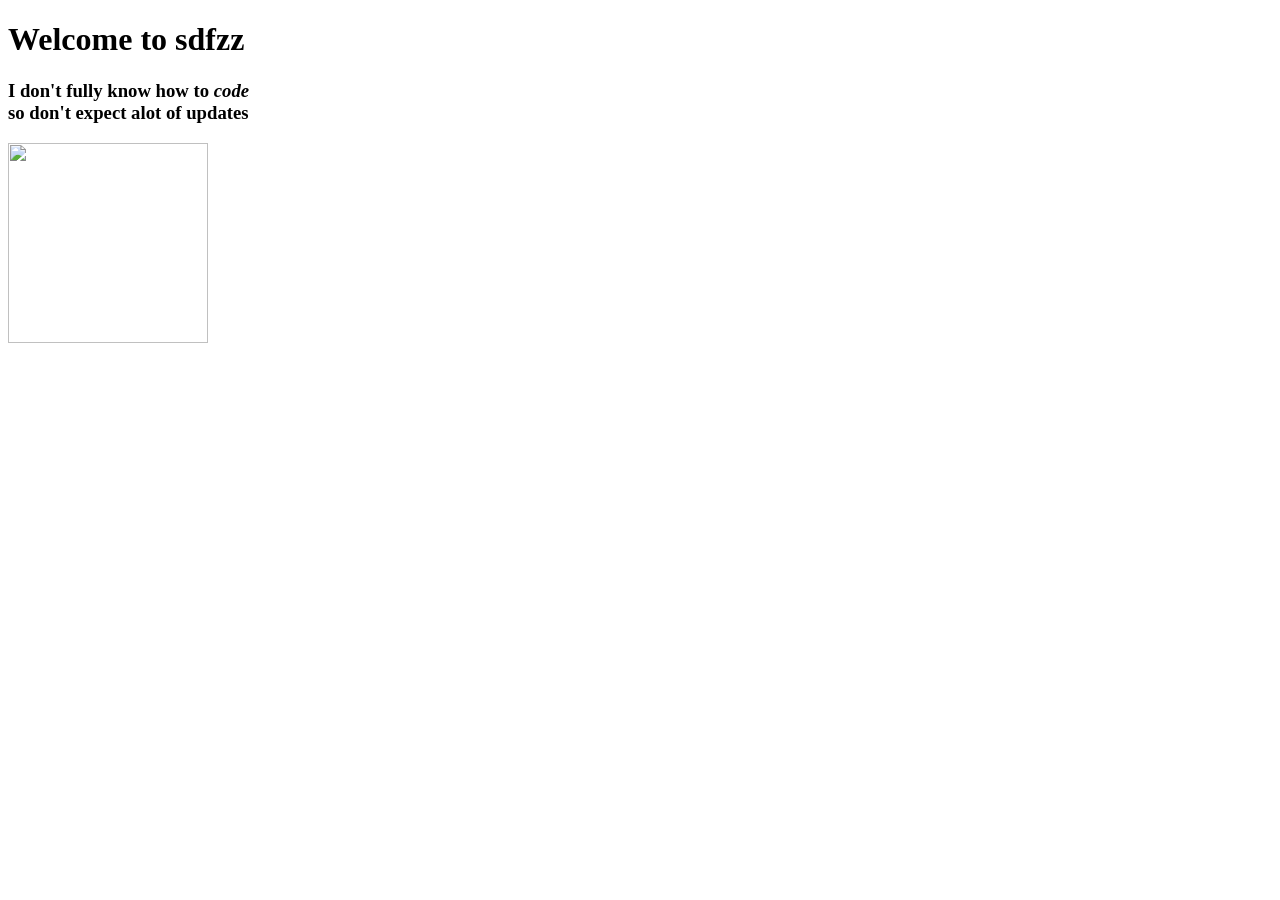
==== Index.html @ 3dce68c4 "Index.html" ====
<!DOCTYPE html>
<html>
    <head>
    <Title>sdfzz</Title>
    </head>

    <body>
    <h1><strong>Welcome</strong> to sdfzz</h1>

    <h3>
    I don't fully know how to <em>code</em><br>
    so don't expect alot of updates
    </h3>
    
    <img src="https://media1.tenor.com/m/Ue2HhEEP4DgAAAAd/tired-cat.gif" height="200" width="200"
    </body>
</html>
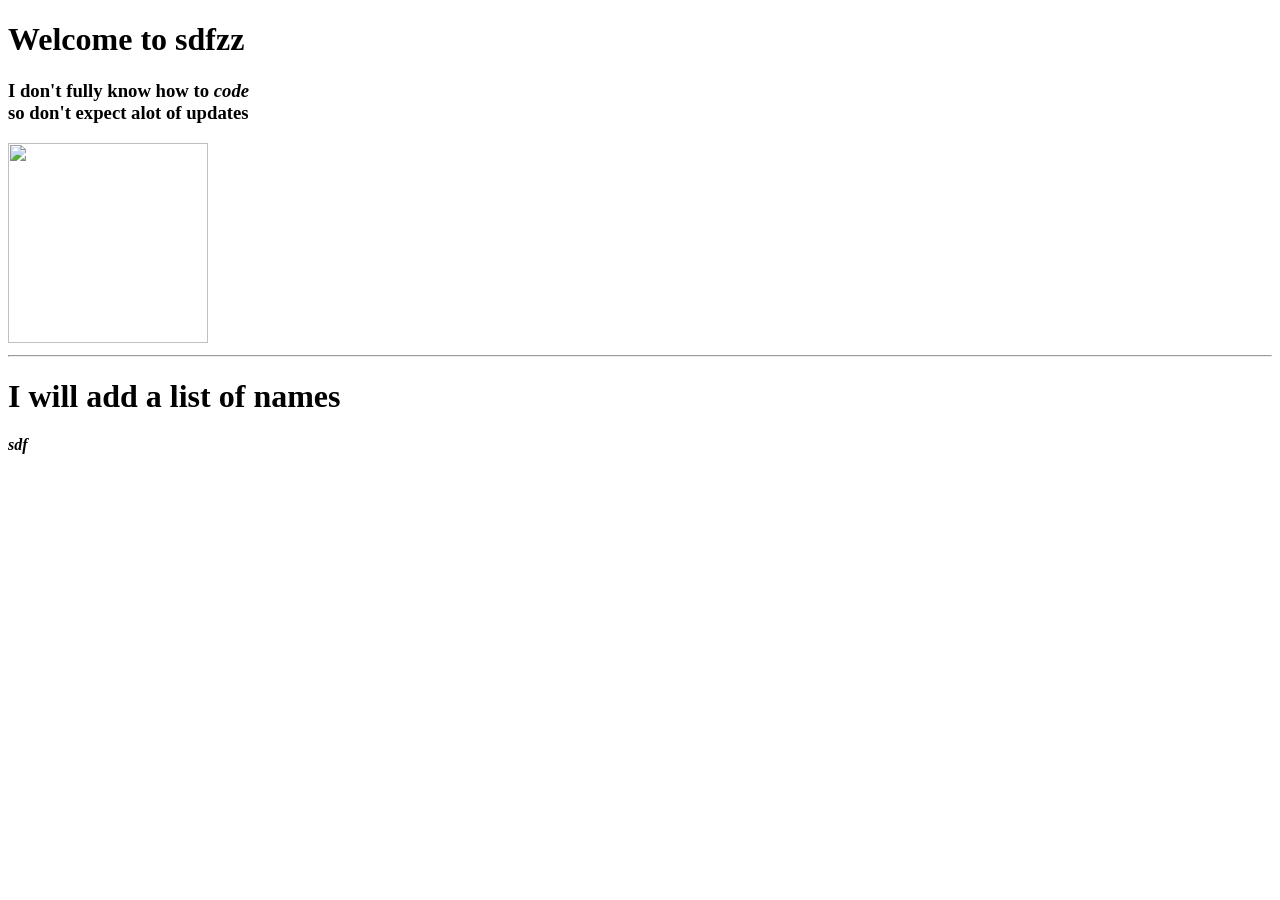
==== commit 94f1a3a4: "Update Index.html" ====
--- a/Index.html
+++ b/Index.html
@@ -14,4 +14,7 @@
     
     <img src="https://media1.tenor.com/m/Ue2HhEEP4DgAAAAd/tired-cat.gif" height="200" width="200"
     </body>
+    <hr>
+        <h1>I will add a list of names</h1>
+        <h4><em>sdf</em></h4>
 </html>
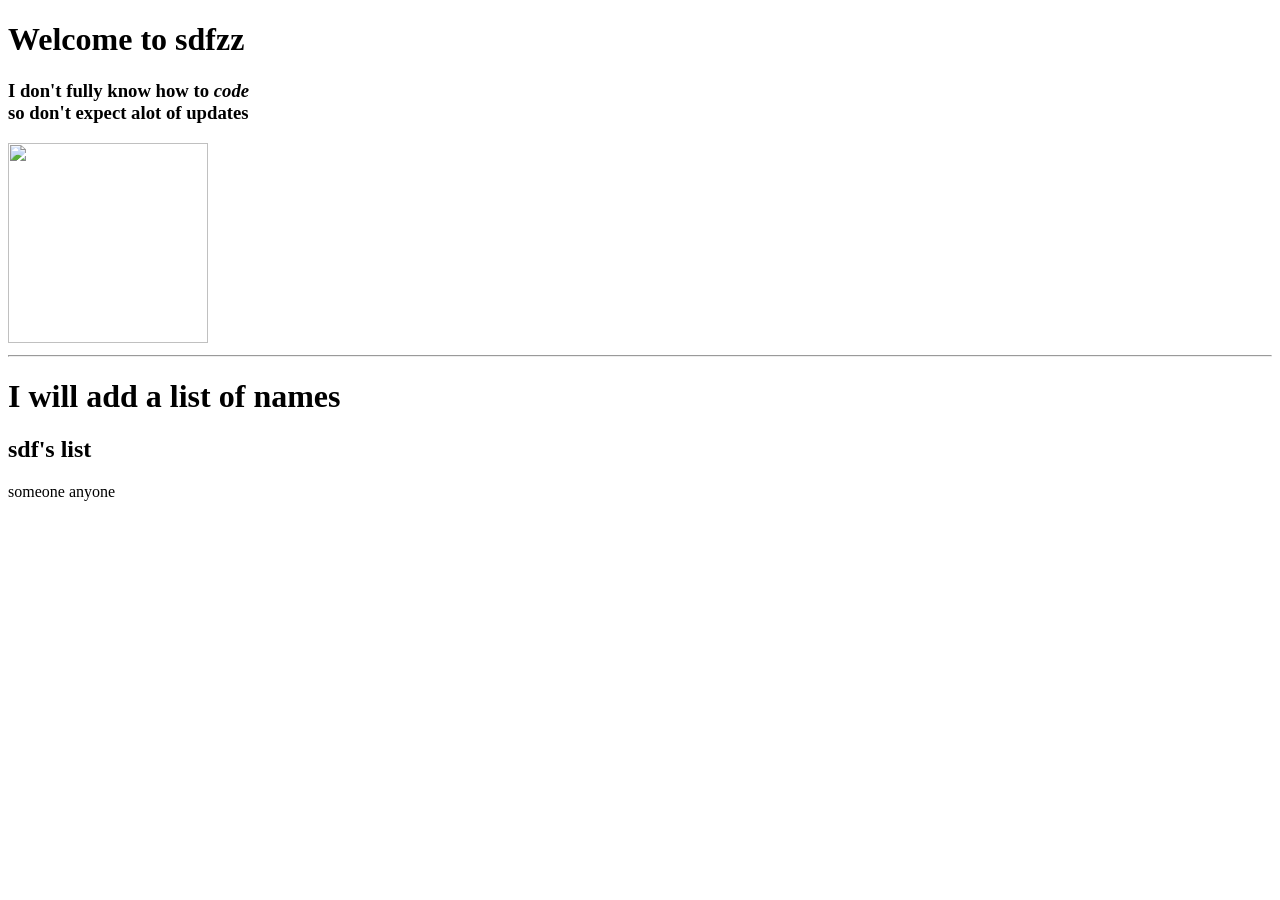
==== commit f587c5ea: "Update Index.html" ====
--- a/Index.html
+++ b/Index.html
@@ -16,5 +16,6 @@
     </body>
     <hr>
         <h1>I will add a list of names</h1>
-        <h4><em>sdf</em></h4>
+        <h2><strong>sdf's list</strong></h2>
+        <p>someone anyone</p>
 </html>
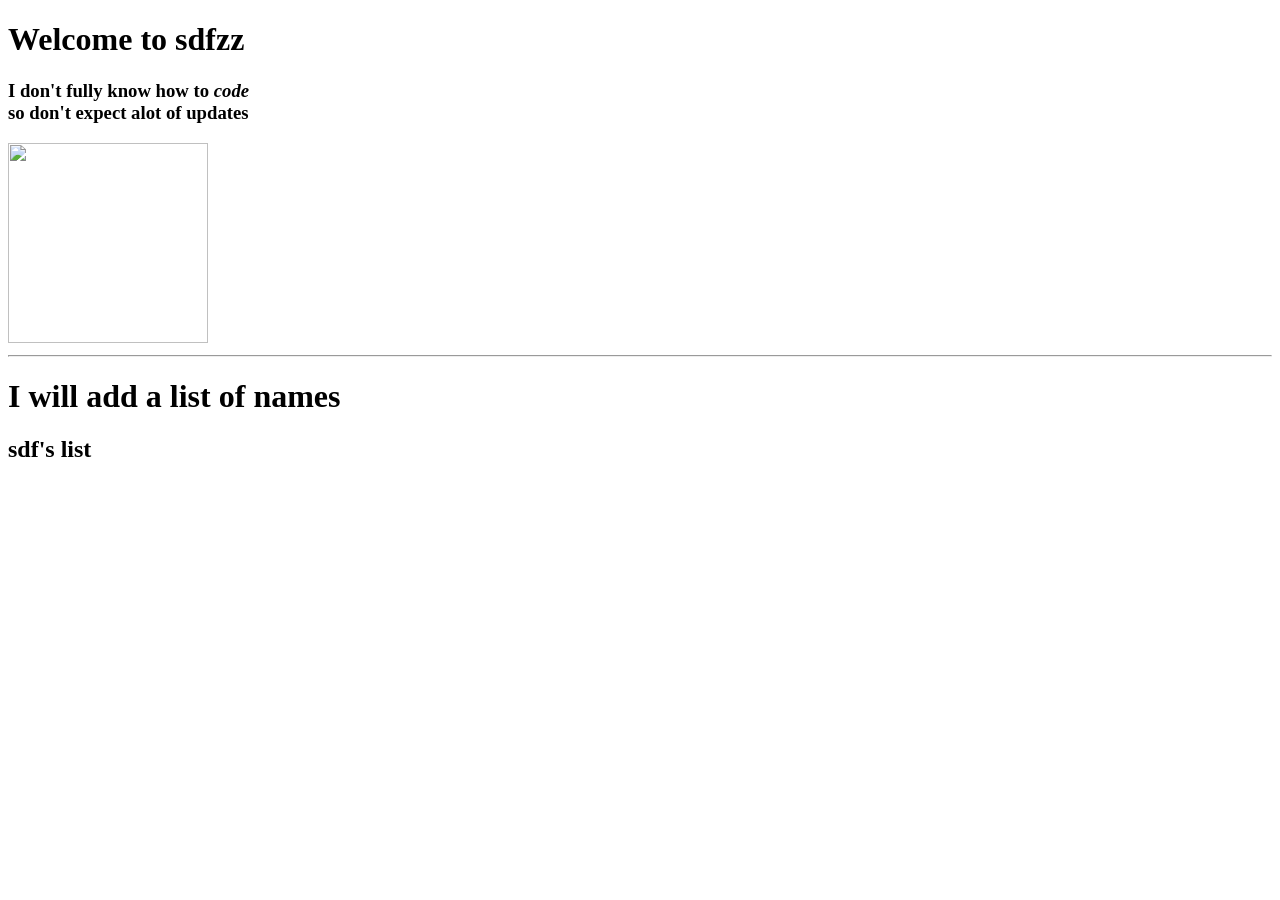
==== commit 03965dfa: "Update Index.html" ====
--- a/Index.html
+++ b/Index.html
@@ -1,6 +1,12 @@
 <!DOCTYPE html>
 <html>
     <head>
+        <link rel="stylesheet" href="css/style.css">
+        <style>
+            p {
+                color: lime;
+            }
+        </style>
     <Title>sdfzz</Title>
     </head>
 
@@ -17,5 +23,7 @@
     <hr>
         <h1>I will add a list of names</h1>
         <h2><strong>sdf's list</strong></h2>
-        <p>someone anyone</p>
+        <p>
+        
+        </p>
 </html>
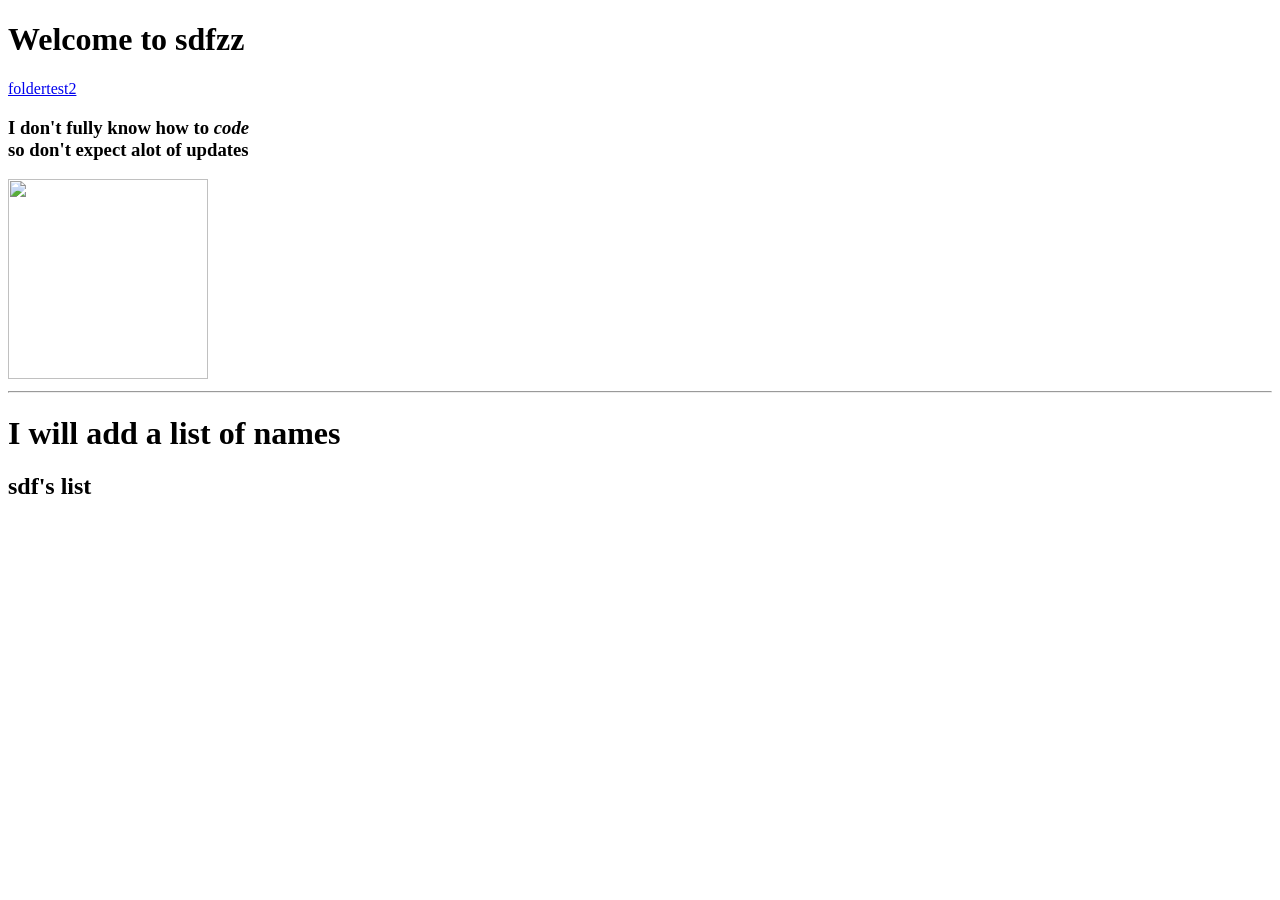
==== commit 8226c811: "Update Index.html" ====
--- a/Index.html
+++ b/Index.html
@@ -12,6 +12,9 @@
 
     <body>
     <h1><strong>Welcome</strong> to sdfzz</h1>
+        <a href="foldertest2.html">
+            foldertest2
+        </a>
 
     <h3>
     I don't fully know how to <em>code</em><br>
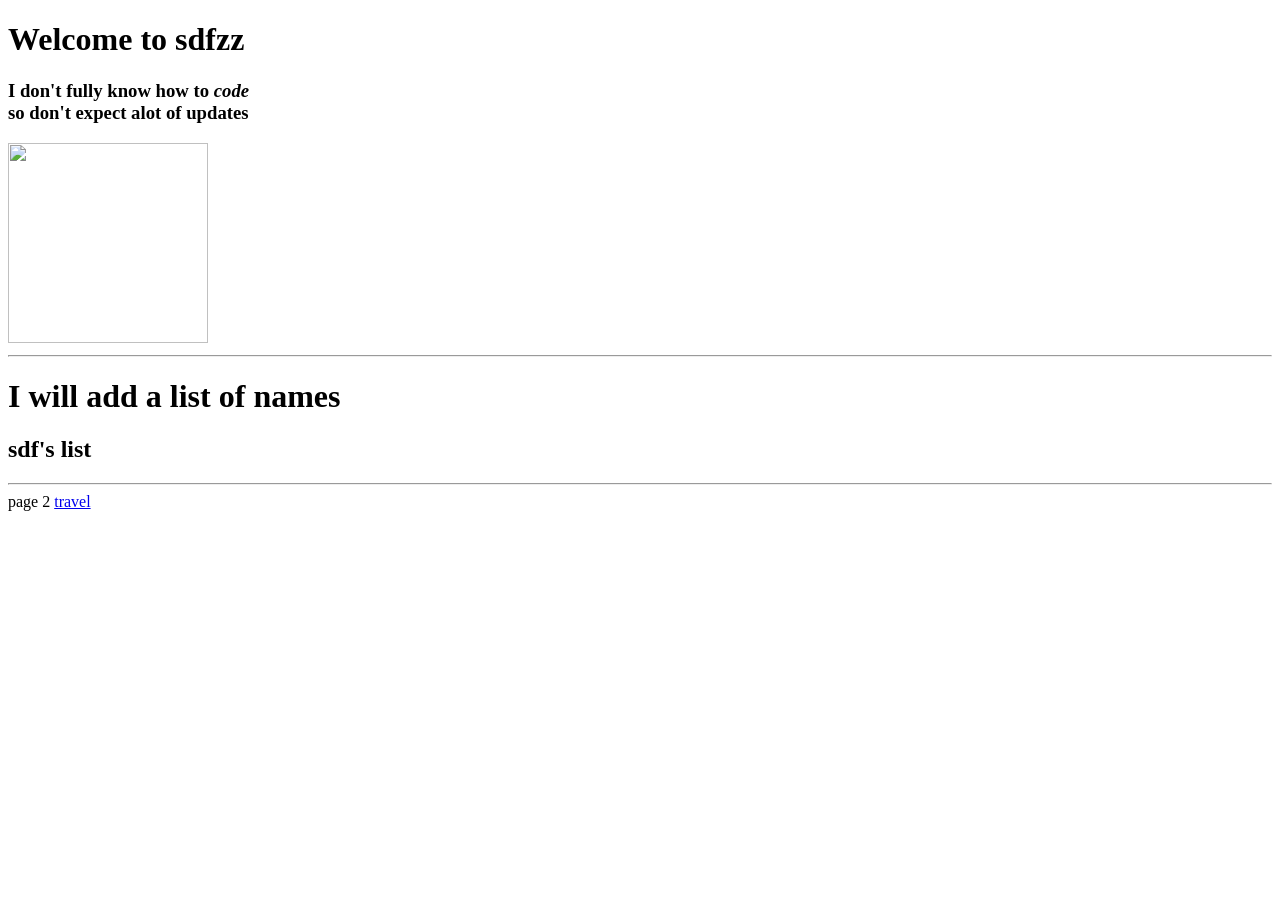
==== commit 6c1b4d2d: "Update Index.html" ====
--- a/Index.html
+++ b/Index.html
@@ -12,10 +12,6 @@
 
     <body>
     <h1><strong>Welcome</strong> to sdfzz</h1>
-        <a href="foldertest2.html">
-            foldertest2
-        </a>
-
     <h3>
     I don't fully know how to <em>code</em><br>
     so don't expect alot of updates
@@ -29,4 +25,9 @@
         <p>
         
         </p>
+        <hr>
+        page 2
+           <a href="foldertest2.html">
+            travel
+        </a>
 </html>
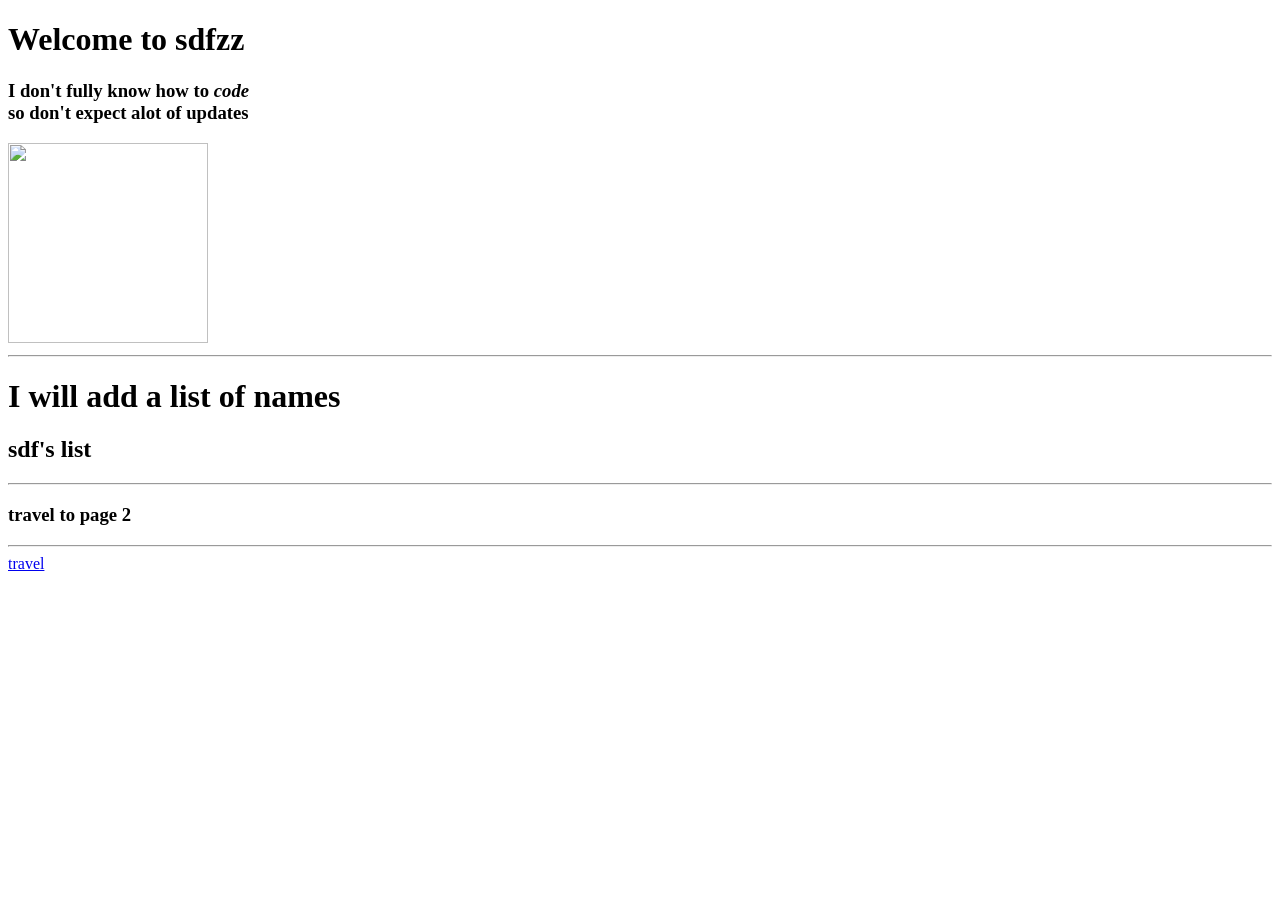
==== commit 9ecd4057: "Update Index.html" ====
--- a/Index.html
+++ b/Index.html
@@ -26,7 +26,8 @@
         
         </p>
         <hr>
-        page 2
+        <h3>travel to page 2</h3>
+        <hr>
            <a href="foldertest2.html">
             travel
         </a>
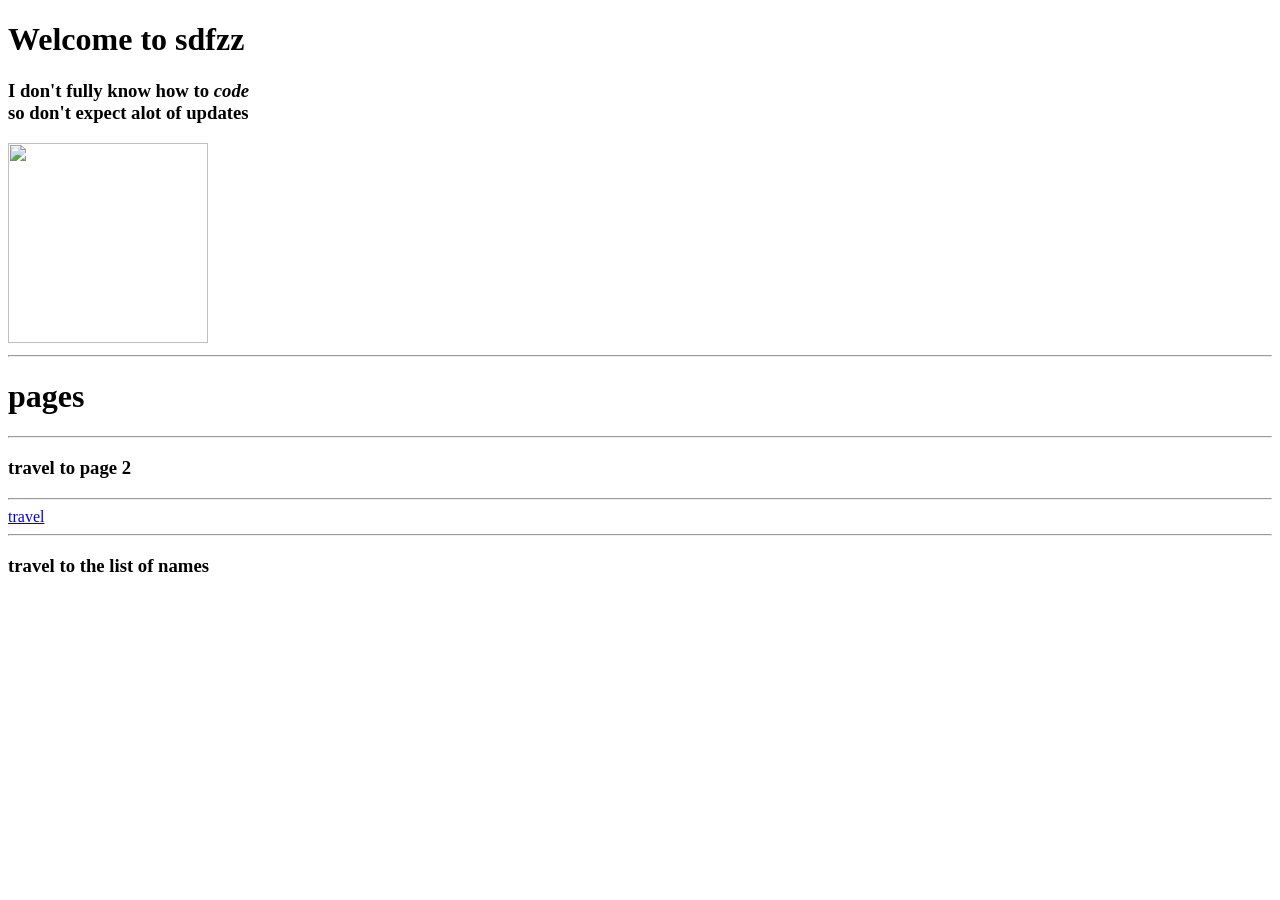
==== commit 289b61a6: "Update Index.html" ====
--- a/Index.html
+++ b/Index.html
@@ -20,15 +20,14 @@
     <img src="https://media1.tenor.com/m/Ue2HhEEP4DgAAAAd/tired-cat.gif" height="200" width="200"
     </body>
     <hr>
-        <h1>I will add a list of names</h1>
-        <h2><strong>sdf's list</strong></h2>
-        <p>
-        
-        </p>
+        <h1>pages</h1>
         <hr>
         <h3>travel to page 2</h3>
         <hr>
            <a href="foldertest2.html">
             travel
         </a>
+        <hr>
+        <h3>travel to the list of names</h3>
+        <a href="ListOfNames.html"
 </html>
